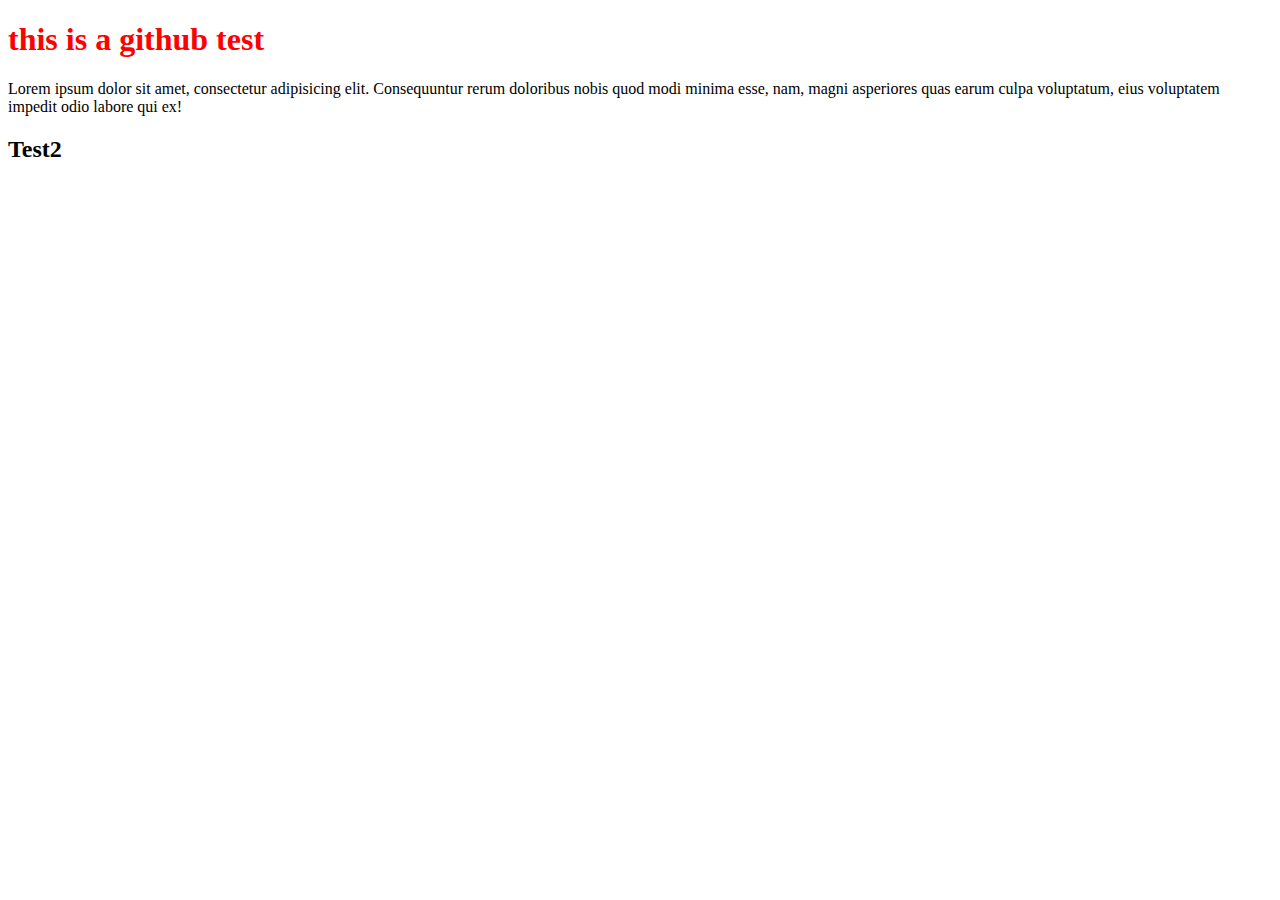
==== index-1.html @ fba796a7 "h1 red" ====
<!doctype html>
<html>
<head>
<meta charset="utf-8">
<title>git hub test</title>
<link href="main.css" rel="stylesheet" type="text/css">
</head>

<body>
	
	<h1>this is a github test</h1>
	<p>Lorem ipsum dolor sit amet, consectetur adipisicing elit. Consequuntur rerum doloribus nobis quod modi minima esse, nam, magni asperiores quas earum culpa voluptatum, eius voluptatem impedit odio labore qui ex!</p>
	<h2>Test2</h2>
</body>
</html>
---- main.css ----
@charset "utf-8";
/* CSS Document */

h1 {
	color: red;
}
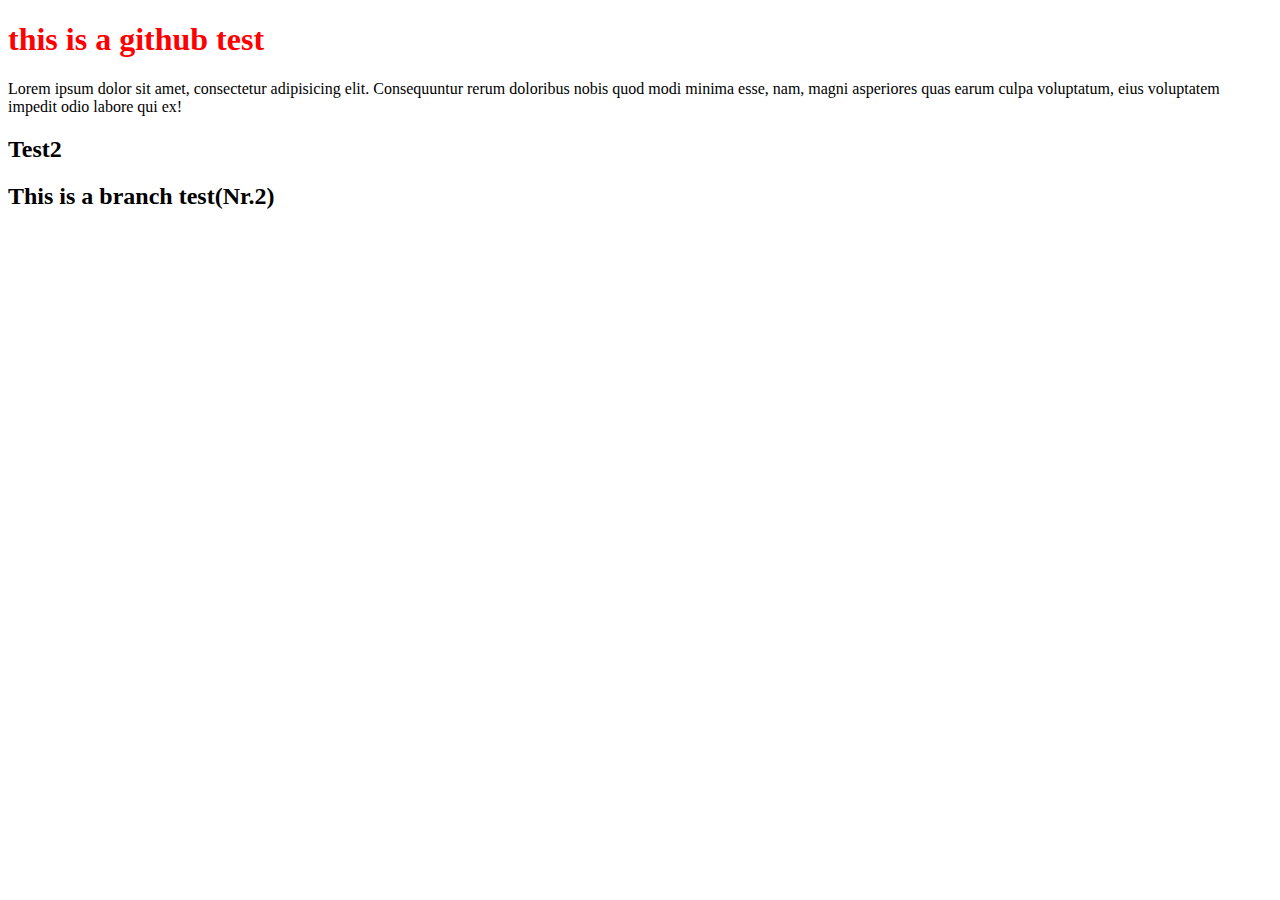
==== commit 1b699da0: "Update index-1.html" ====
--- a/index-1.html
+++ b/index-1.html
@@ -11,5 +11,7 @@
 	<h1>this is a github test</h1>
 	<p>Lorem ipsum dolor sit amet, consectetur adipisicing elit. Consequuntur rerum doloribus nobis quod modi minima esse, nam, magni asperiores quas earum culpa voluptatum, eius voluptatem impedit odio labore qui ex!</p>
 	<h2>Test2</h2>
+	
+	<h2>This is a branch test(Nr.2)
 </body>
 </html>
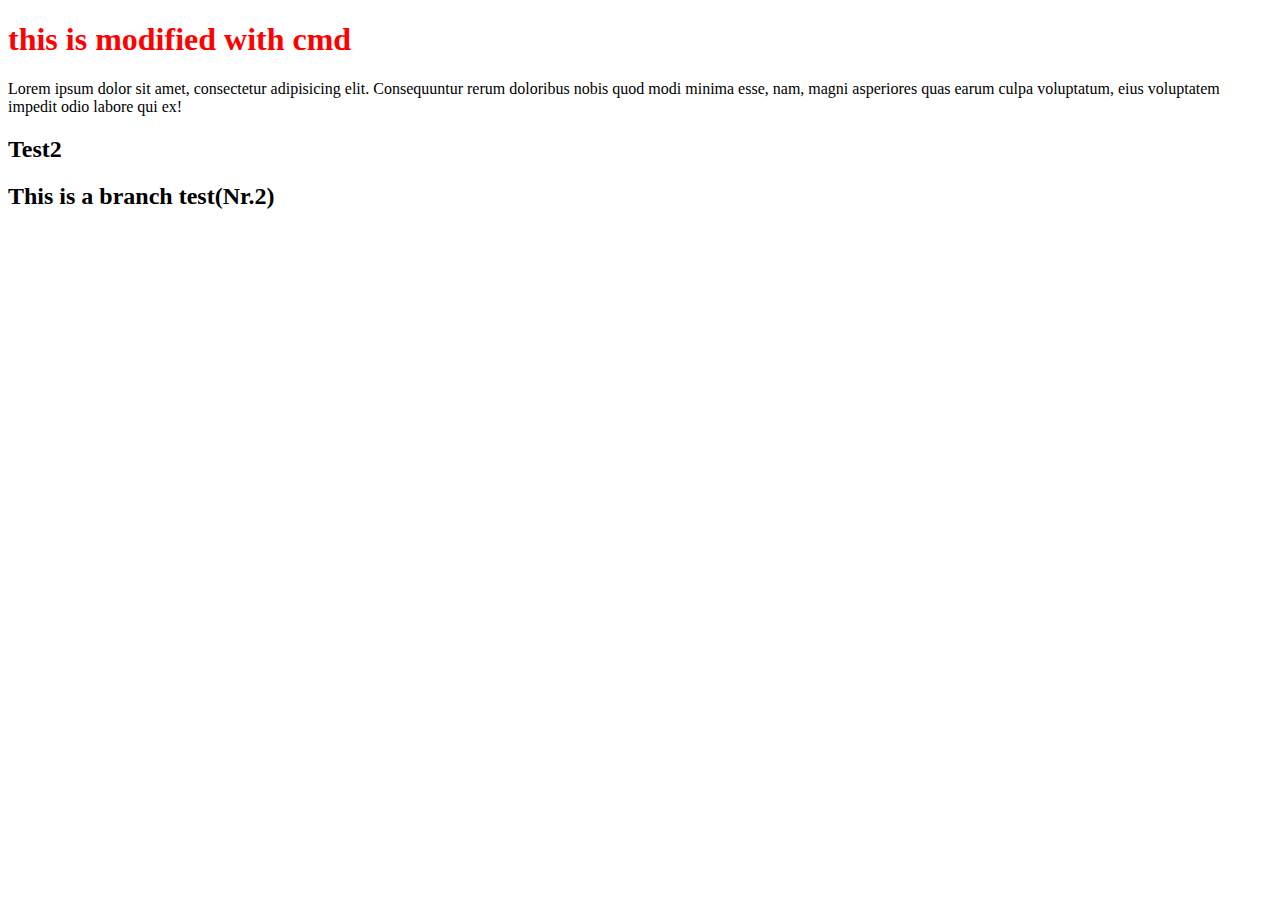
==== commit ab06b899: "text with cmd" ====
--- a/index-1.html
+++ b/index-1.html
@@ -8,10 +8,11 @@
 
 <body>
 	
-	<h1>this is a github test</h1>
+	<h1>this is modified with cmd</h1>
 	<p>Lorem ipsum dolor sit amet, consectetur adipisicing elit. Consequuntur rerum doloribus nobis quod modi minima esse, nam, magni asperiores quas earum culpa voluptatum, eius voluptatem impedit odio labore qui ex!</p>
 	<h2>Test2</h2>
 	
-	<h2>This is a branch test(Nr.2)
+	
+	<h2>This is a branch test(Nr.2)</h2>
 </body>
 </html>
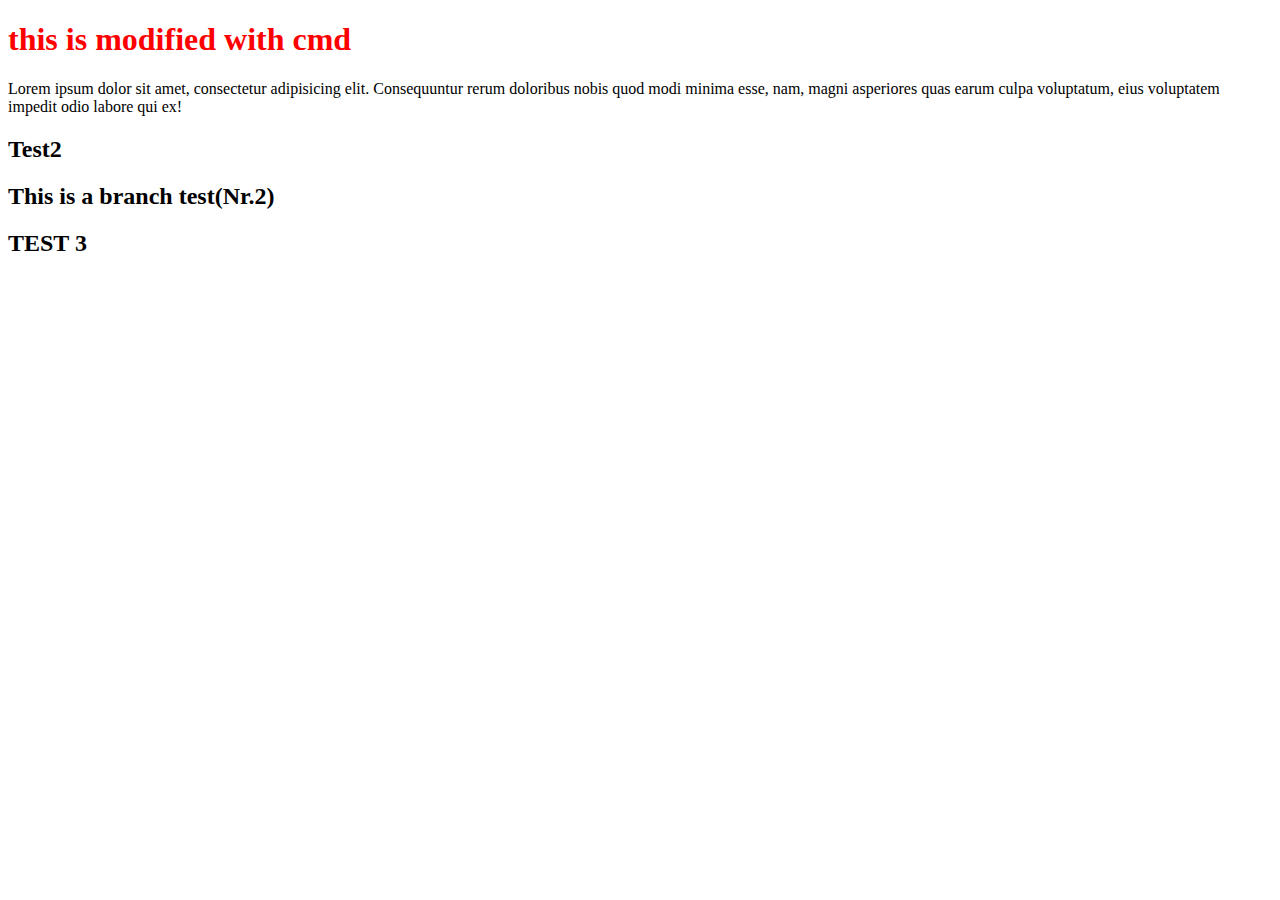
==== commit 9d27c78d: "test3" ====
--- a/index-1.html
+++ b/index-1.html
@@ -14,5 +14,6 @@
 	
 	
 	<h2>This is a branch test(Nr.2)</h2>
+	<h2>TEST 3</h2>
 </body>
 </html>
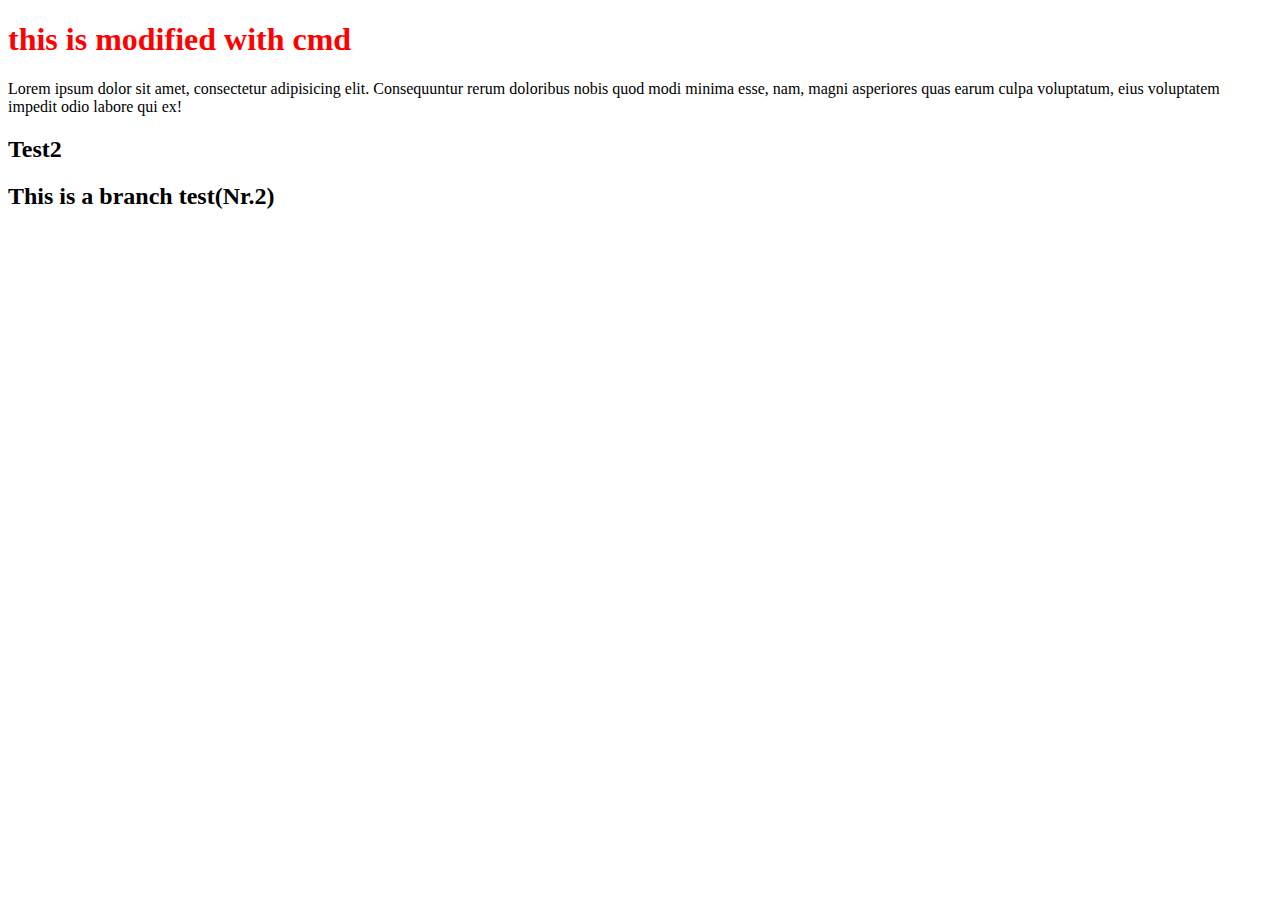
==== commit 2247dd2b: "Revert "test3"" ====
--- a/index-1.html
+++ b/index-1.html
@@ -14,6 +14,5 @@
 	
 	
 	<h2>This is a branch test(Nr.2)</h2>
-	<h2>TEST 3</h2>
 </body>
 </html>
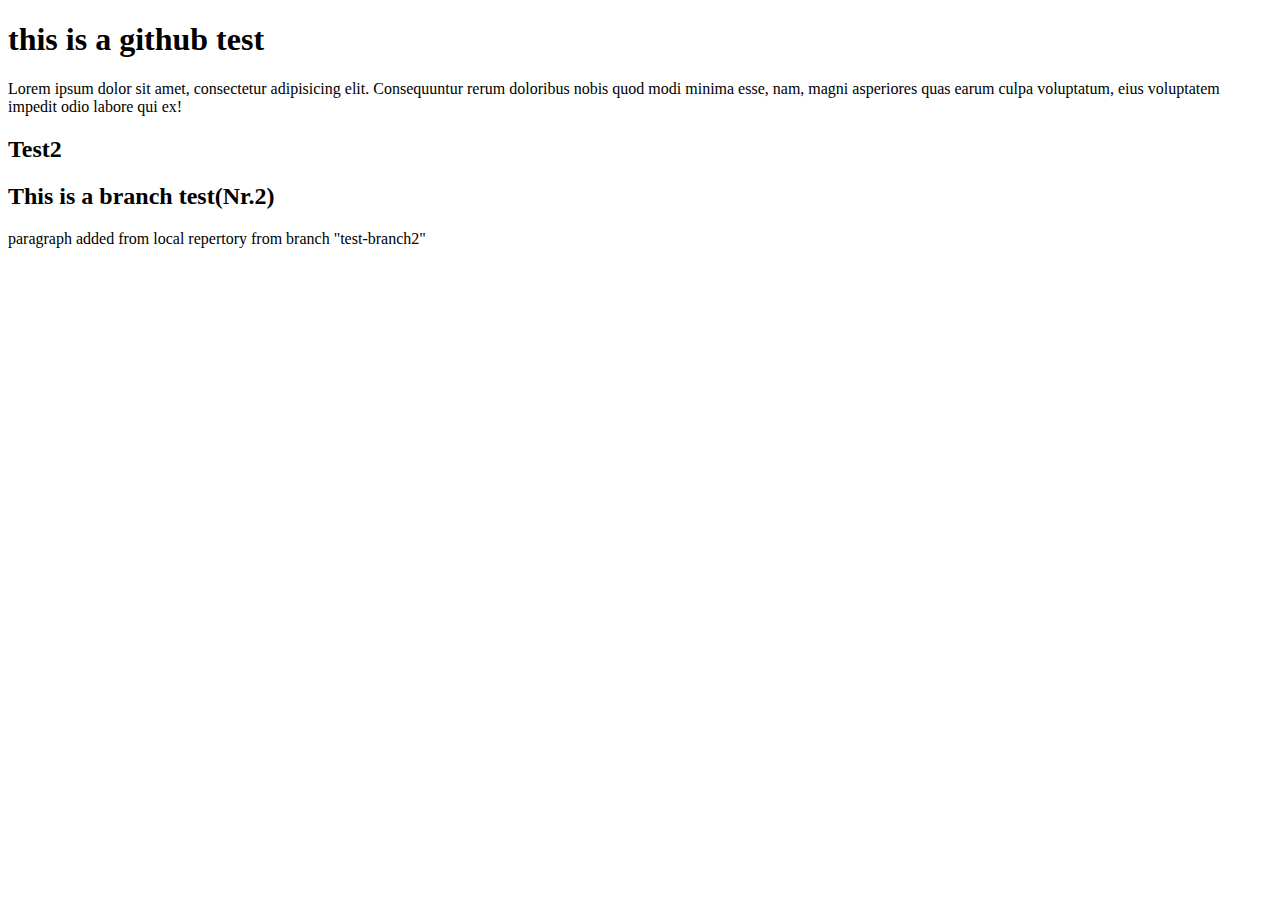
==== commit f793d6d4: "localcommit" ====
--- a/index-1.html
+++ b/index-1.html
@@ -7,12 +7,13 @@
 </head>
 
 <body>
-	
-	<h1>this is modified with cmd</h1>
+
+	<h1>this is a github test</h1>
 	<p>Lorem ipsum dolor sit amet, consectetur adipisicing elit. Consequuntur rerum doloribus nobis quod modi minima esse, nam, magni asperiores quas earum culpa voluptatum, eius voluptatem impedit odio labore qui ex!</p>
 	<h2>Test2</h2>
-	
-	
+
+
 	<h2>This is a branch test(Nr.2)</h2>
+	<p>paragraph added from local repertory from branch "test-branch2"</p>
 </body>
 </html>
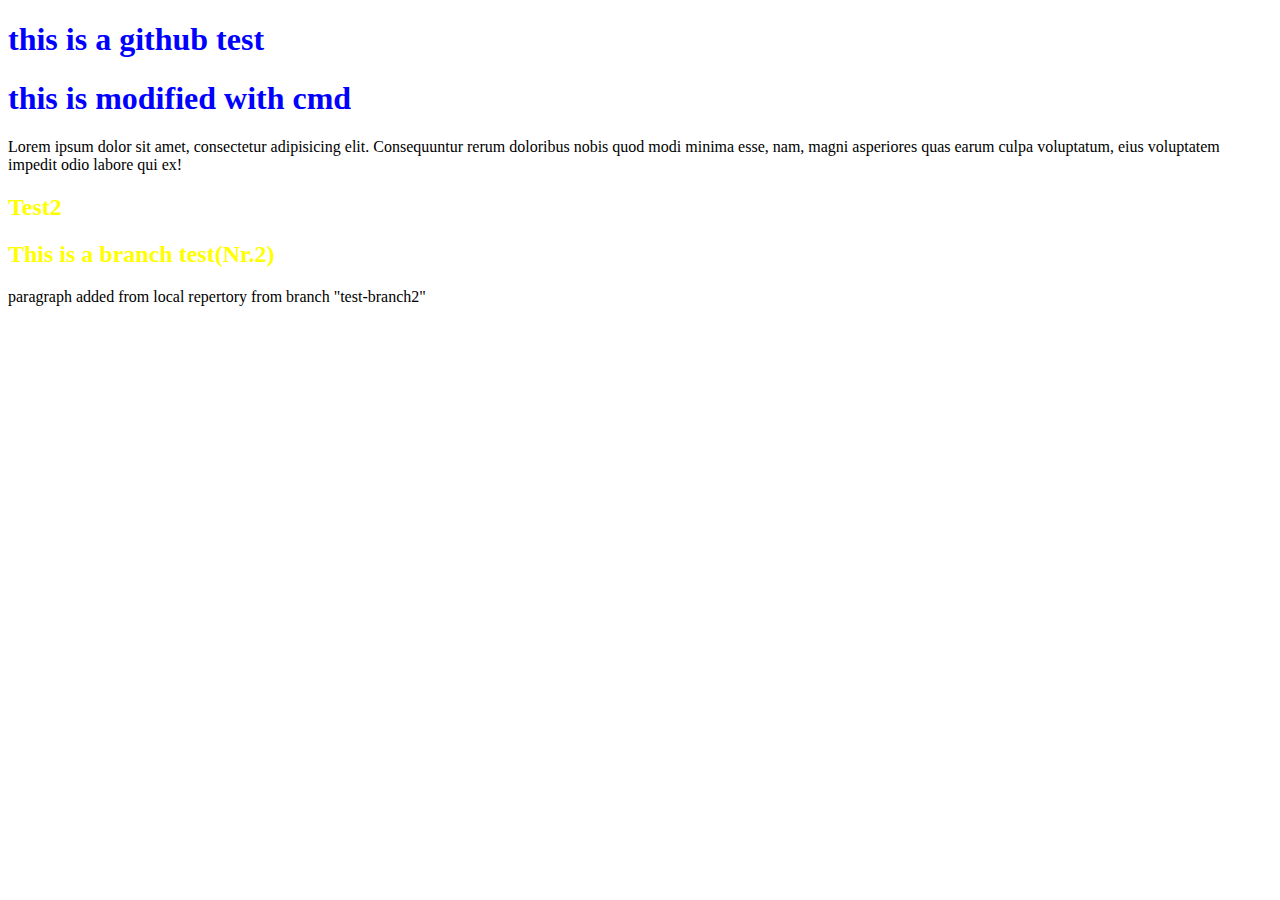
==== commit 81537c0d: "Merge branch 'master' into test-branch2" ====
--- a/index-1.html
+++ b/index-1.html
@@ -8,7 +8,12 @@
 
 <body>
 
+
 	<h1>this is a github test</h1>
+
+	
+	<h1>this is modified with cmd</h1>
+
 	<p>Lorem ipsum dolor sit amet, consectetur adipisicing elit. Consequuntur rerum doloribus nobis quod modi minima esse, nam, magni asperiores quas earum culpa voluptatum, eius voluptatem impedit odio labore qui ex!</p>
 	<h2>Test2</h2>
 
--- a/main.css
+++ b/main.css
@@ -0,0 +1,8 @@
+@charset "utf-8";
+/* CSS Document */
+
+h1 {
+	color: blue;
+}
+
+h2{ color:yellow;}
